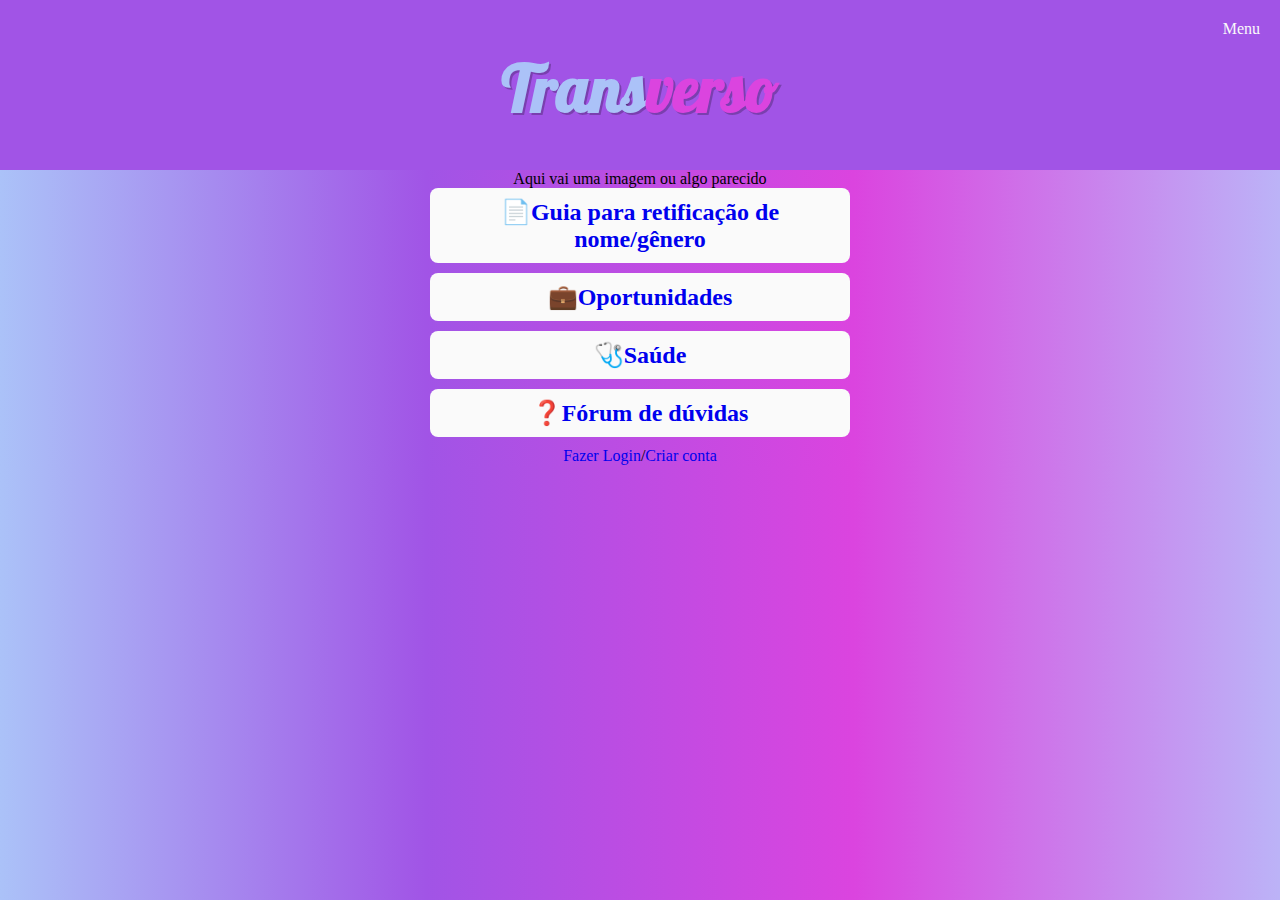
==== index.html @ 676a1e2f "Atualizando" ====
<!DOCTYPE html>
<html lang="pt-br">
<head>
    <meta charset="UTF-8">
    <meta http-equiv="X-UA-Compatible" content="IE=edge">
    <meta name="viewport" content="width=device-width, initial-scale=1.0">
    <title>TRANSVERSO - Página Incial</title>
    <link rel="stylesheet" href="estilo.css">
    <link rel="shortcut icon" href="img/favicon.ico" type="image/x-icon">
</head>
<body>

    <header>
        <nav>
            <p>Menu</p>
        </nav>

        <a href="index.html" rel="prev" target="_self">
            <h1><span id="logo1">Trans</span><span id="logo2">verso</span></h1>
        </a>
    </header>


    <main>
        <div id="img">
            <p>Aqui vai uma imagem ou algo parecido</p>
        </div>

        <div class="op_menu">
            <a href="retificacao.html" rel="next" target="_self">
            <h2>&#128196;Guia para retificação de nome/gênero</h2>
            </a>
        </div>

        <div class="op_menu">
            <a href="oportunidades.html" rel="next" target="_self">
            <h2>&#128188;Oportunidades</h2>
            </a>
        </div>

        <div class="op_menu">
            <a href="saude.html" rel="next" target="_self">
            <h2>&#129658;Saúde</h2>
            </a>
        </div>

        <div class="op_menu">
            <a href="_forum.html" rel="next" target="_self">
                <div><h2>&#10067;Fórum de dúvidas</h2></div>
            </a>
        </div>

        <p id="op_login"><a href="login.html" rel="prev" target="_self">Fazer Login</a>/<a href="criarconta.html" rel="prev" target="_self">Criar conta</a></p>
    </main>
</body>
</html>
---- estilo.css ----
@charset "UTF-8";

/*Importando as fontes do google fonts*/
@import url('https://fonts.googleapis.com/css2?family=Abril+Fatface&family=Alfa+Slab+One&family=Indie+Flower&family=Lobster&family=Pacifico&family=Roboto:ital,wght@0,400;0,700;1,400&family=Shadows+Into+Light&display=swap');


*{
    margin: 0px;
    padding: 0px;
}


/*Váriaveis das cores e fontes*/
:root {
    --cor01:rgb(188, 179, 247);
    --cor02:rgb(219, 68, 223);
    --cor03:rgb(161, 84, 230);
    --cor04:rgb(171, 194, 248);
    --cor05:rgb(250, 250, 250);
    --fonte01:'Abril Fatface', cursive;
    --fonte02:'Alfa Slab One', cursive;
    --fonte03:'Indie Flower', cursive;
    --fonte04:'Lobster', cursive;
    --fonte05:'Pacifico', cursive;
    --fonte06:'Roboto', sans-serif;
    --fonte07:'Shadows Into Light', cursive;
}

body{
    background-image: linear-gradient(to right, var(--cor04), var(--cor03), var(--cor02), var(--cor01));
}

nav{
    background-color: var(--cor03);
    padding: 10px;
    margin: 0px,0px;
    text-align: right;
}

nav > p {
    color: var(--cor05);

}

header{
    background-color: var(--cor03);
    padding-top: 30px;
    min-height: 150px;
    padding: 10px;
    margin: 0px,0px;
    text-align: center;
}

#logo1{
    color: var(--cor04);
    font-family: var(--fonte04);
    margin-bottom: 20px;
    text-shadow: 2px 2px 0px rgba(0, 0, 0, 0.24);
    font-size: 2.0em;
}

#logo2{
    color: var(--cor02);
    font-family: var(--fonte04);
    margin-bottom: 20px;
    text-shadow: 2px 2px 0px rgba(0, 0, 0, 0.24);
    font-size: 2.0em;
}

a {
    text-decoration: none;
}

.op_menu{
    padding: 10px;
    margin:auto;
    background-color: var(--cor05);
    text-align: center;
    width: 400px;
    border-radius: 8px;
    margin-bottom:10px ;
}

#op_login{
    text-align: center;
}

#img{
    text-align: center;
}
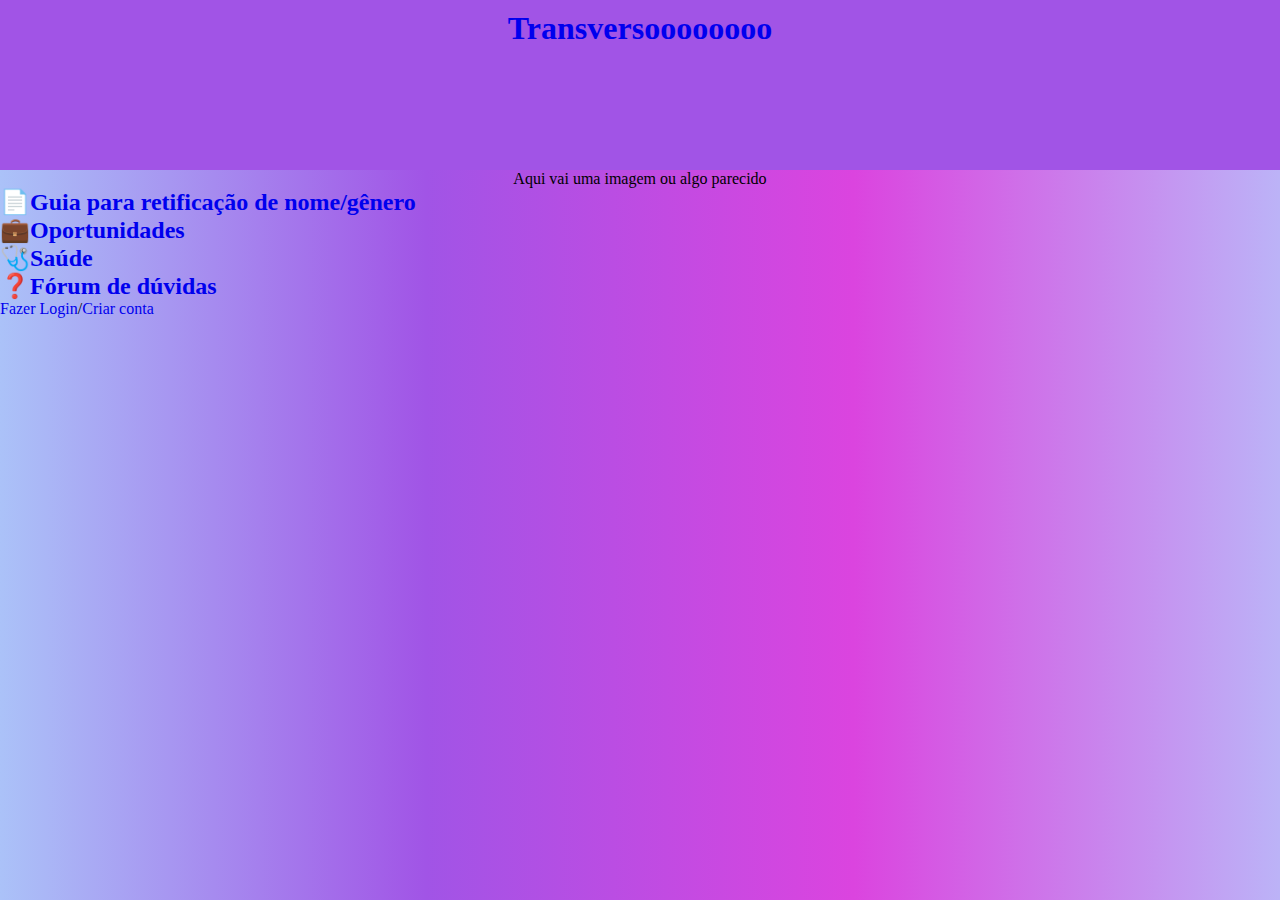
==== commit e1634d0f: "q" ====
--- a/index.html
+++ b/index.html
@@ -9,48 +9,33 @@
     <link rel="shortcut icon" href="img/favicon.ico" type="image/x-icon">
 </head>
 <body>
-
     <header>
-        <nav>
-            <p>Menu</p>
-        </nav>
-
         <a href="index.html" rel="prev" target="_self">
-            <h1><span id="logo1">Trans</span><span id="logo2">verso</span></h1>
+            <h1>Transversoooooooo</h1>
         </a>
     </header>
-
-
     <main>
         <div id="img">
             <p>Aqui vai uma imagem ou algo parecido</p>
         </div>
 
-        <div class="op_menu">
-            <a href="retificacao.html" rel="next" target="_self">
+        <div><a href="retificacao.html" rel="next" target="_self">
             <h2>&#128196;Guia para retificação de nome/gênero</h2>
-            </a>
-        </div>
+        </a></div>
 
-        <div class="op_menu">
-            <a href="oportunidades.html" rel="next" target="_self">
+        <div><a href="oportunidades.html" rel="next" target="_self">
             <h2>&#128188;Oportunidades</h2>
-            </a>
-        </div>
+        </a></div>
 
-        <div class="op_menu">
-            <a href="saude.html" rel="next" target="_self">
+        <div><a href="saude.html" rel="next" target="_self">
             <h2>&#129658;Saúde</h2>
-            </a>
-        </div>
+        </a></div>
 
-        <div class="op_menu">
-            <a href="_forum.html" rel="next" target="_self">
-                <div><h2>&#10067;Fórum de dúvidas</h2></div>
-            </a>
-        </div>
+        <a href="_forum.html" rel="next" target="_self">
+            <div><h2>&#10067;Fórum de dúvidas</h2></div>
+        </a>
 
-        <p id="op_login"><a href="login.html" rel="prev" target="_self">Fazer Login</a>/<a href="criarconta.html" rel="prev" target="_self">Criar conta</a></p>
+        <p><a href="login.html" rel="prev" target="_self">Fazer Login</a>/<a href="criarconta.html" rel="prev" target="_self">Criar conta</a></p>
     </main>
 </body>
 </html>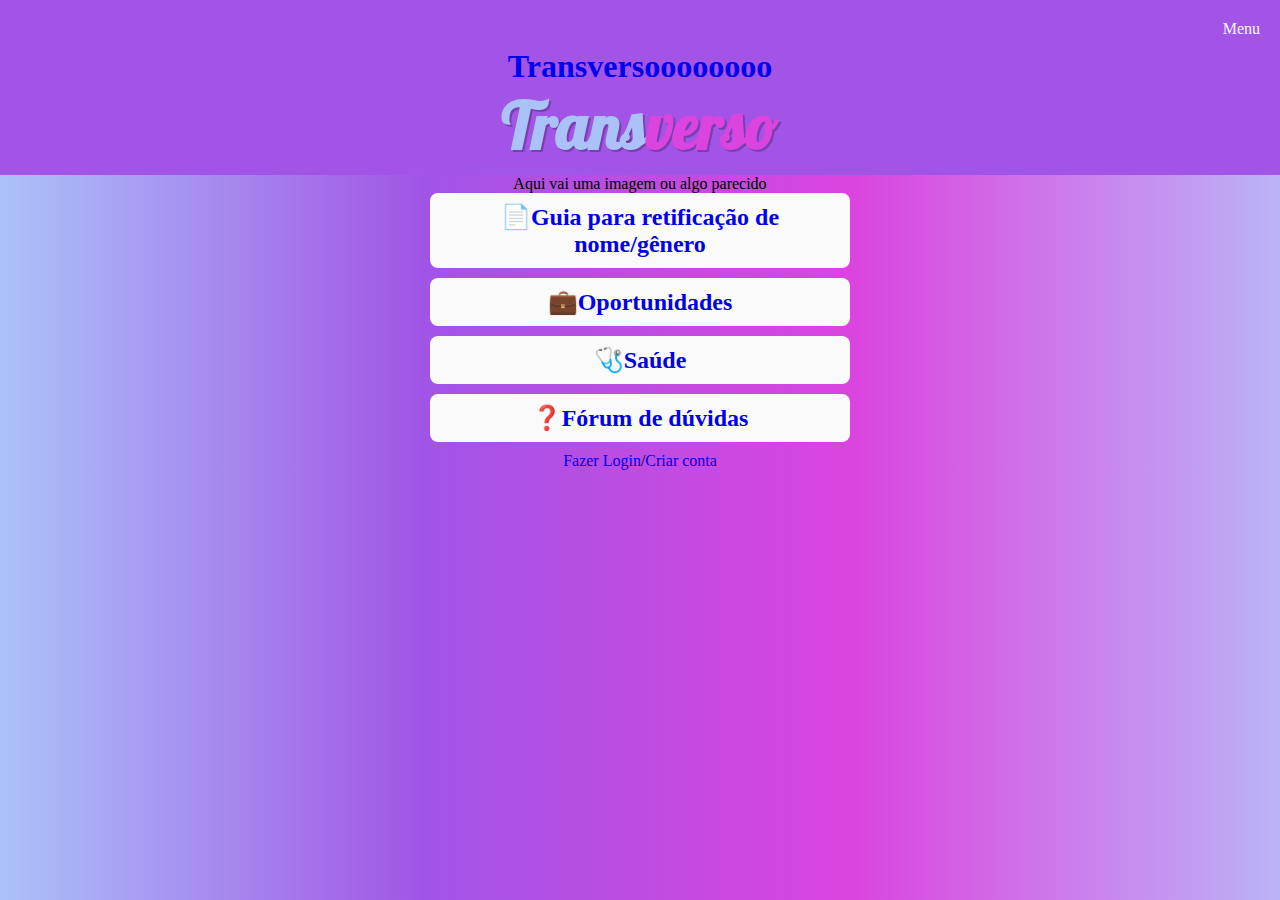
==== commit 14097c6c: "Merge pull request #2 from obernardoflores/main" ====
--- a/index.html
+++ b/index.html
@@ -9,33 +9,49 @@
     <link rel="shortcut icon" href="img/favicon.ico" type="image/x-icon">
 </head>
 <body>
+
     <header>
+        <nav>
+            <p>Menu</p>
+        </nav>
+
         <a href="index.html" rel="prev" target="_self">
             <h1>Transversoooooooo</h1>
+            <h1><span id="logo1">Trans</span><span id="logo2">verso</span></h1>
         </a>
     </header>
+
+
     <main>
         <div id="img">
             <p>Aqui vai uma imagem ou algo parecido</p>
         </div>
 
-        <div><a href="retificacao.html" rel="next" target="_self">
+        <div class="op_menu">
+            <a href="retificacao.html" rel="next" target="_self">
             <h2>&#128196;Guia para retificação de nome/gênero</h2>
-        </a></div>
+            </a>
+        </div>
 
-        <div><a href="oportunidades.html" rel="next" target="_self">
+        <div class="op_menu">
+            <a href="oportunidades.html" rel="next" target="_self">
             <h2>&#128188;Oportunidades</h2>
-        </a></div>
+            </a>
+        </div>
 
-        <div><a href="saude.html" rel="next" target="_self">
+        <div class="op_menu">
+            <a href="saude.html" rel="next" target="_self">
             <h2>&#129658;Saúde</h2>
-        </a></div>
+            </a>
+        </div>
 
-        <a href="_forum.html" rel="next" target="_self">
-            <div><h2>&#10067;Fórum de dúvidas</h2></div>
-        </a>
+        <div class="op_menu">
+            <a href="_forum.html" rel="next" target="_self">
+                <div><h2>&#10067;Fórum de dúvidas</h2></div>
+            </a>
+        </div>
 
-        <p><a href="login.html" rel="prev" target="_self">Fazer Login</a>/<a href="criarconta.html" rel="prev" target="_self">Criar conta</a></p>
+        <p id="op_login"><a href="login.html" rel="prev" target="_self">Fazer Login</a>/<a href="criarconta.html" rel="prev" target="_self">Criar conta</a></p>
     </main>
 </body>
 </html>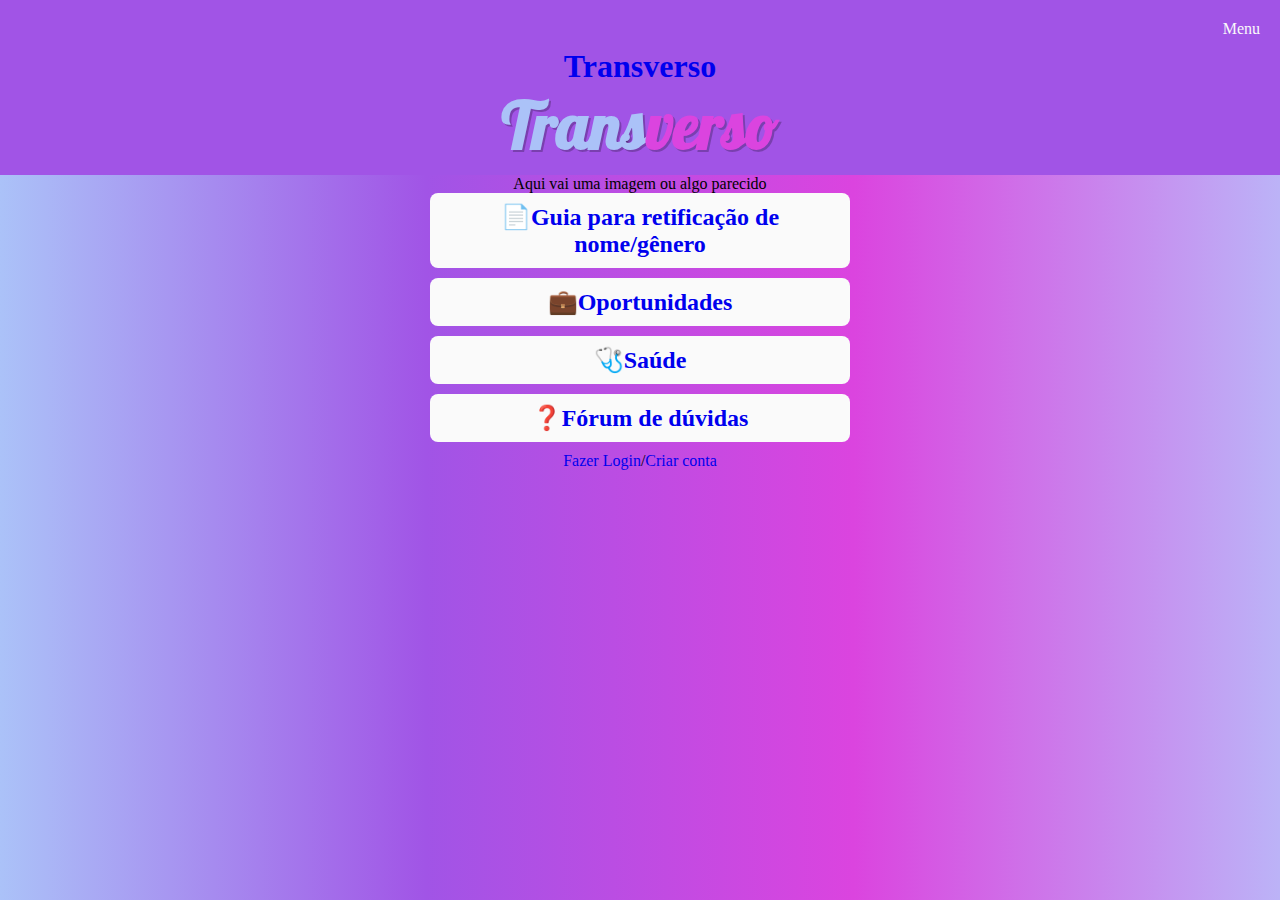
==== commit 5e5c1325: "w" ====
--- a/index.html
+++ b/index.html
@@ -16,7 +16,7 @@
         </nav>
 
         <a href="index.html" rel="prev" target="_self">
-            <h1>Transversoooooooo</h1>
+            <h1>Transverso</h1>
             <h1><span id="logo1">Trans</span><span id="logo2">verso</span></h1>
         </a>
     </header>
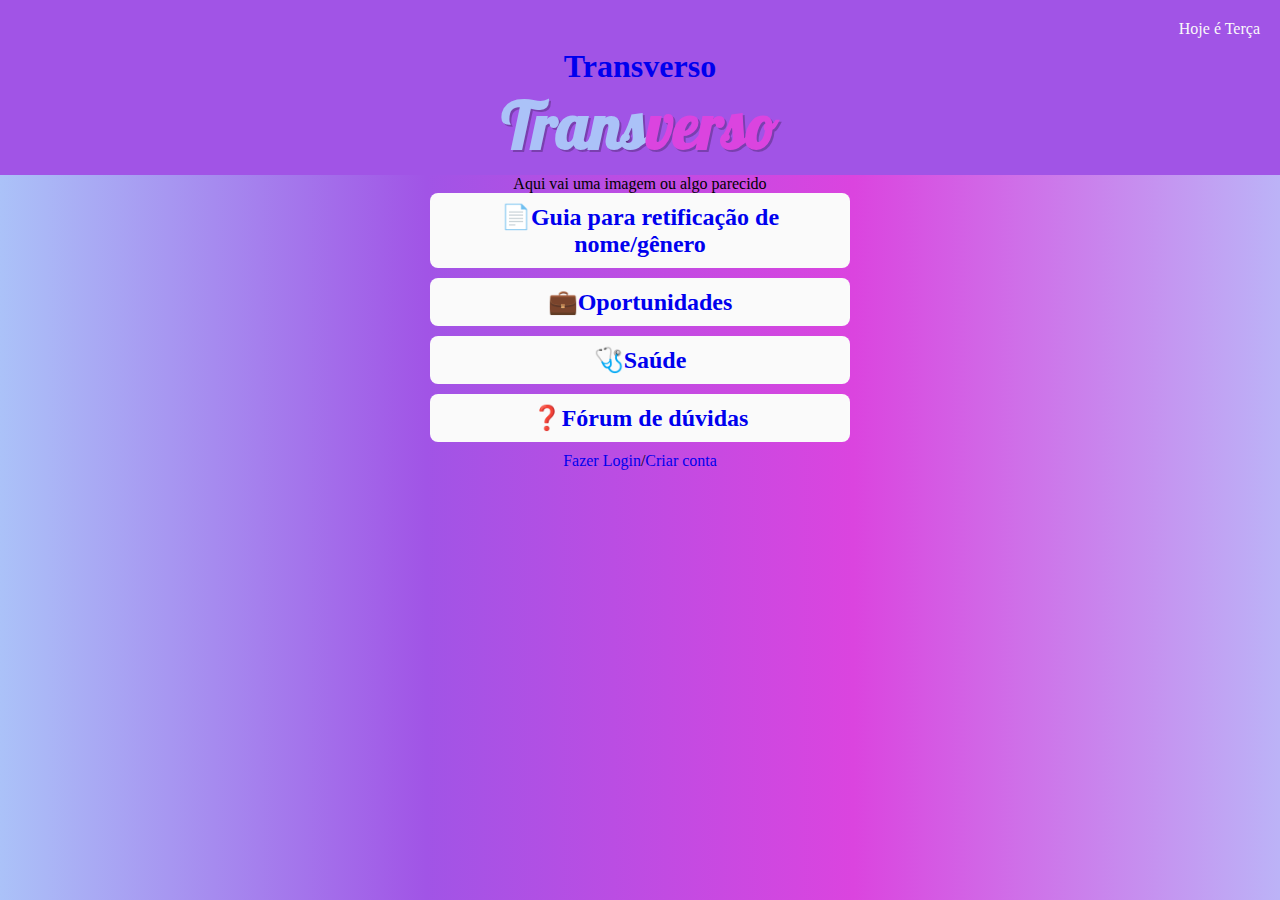
==== commit 68d5b31f: "oi" ====
--- a/index.html
+++ b/index.html
@@ -12,7 +12,7 @@
 
     <header>
         <nav>
-            <p>Menu</p>
+            <p>Hoje é Terça</p>
         </nav>
 
         <a href="index.html" rel="prev" target="_self">
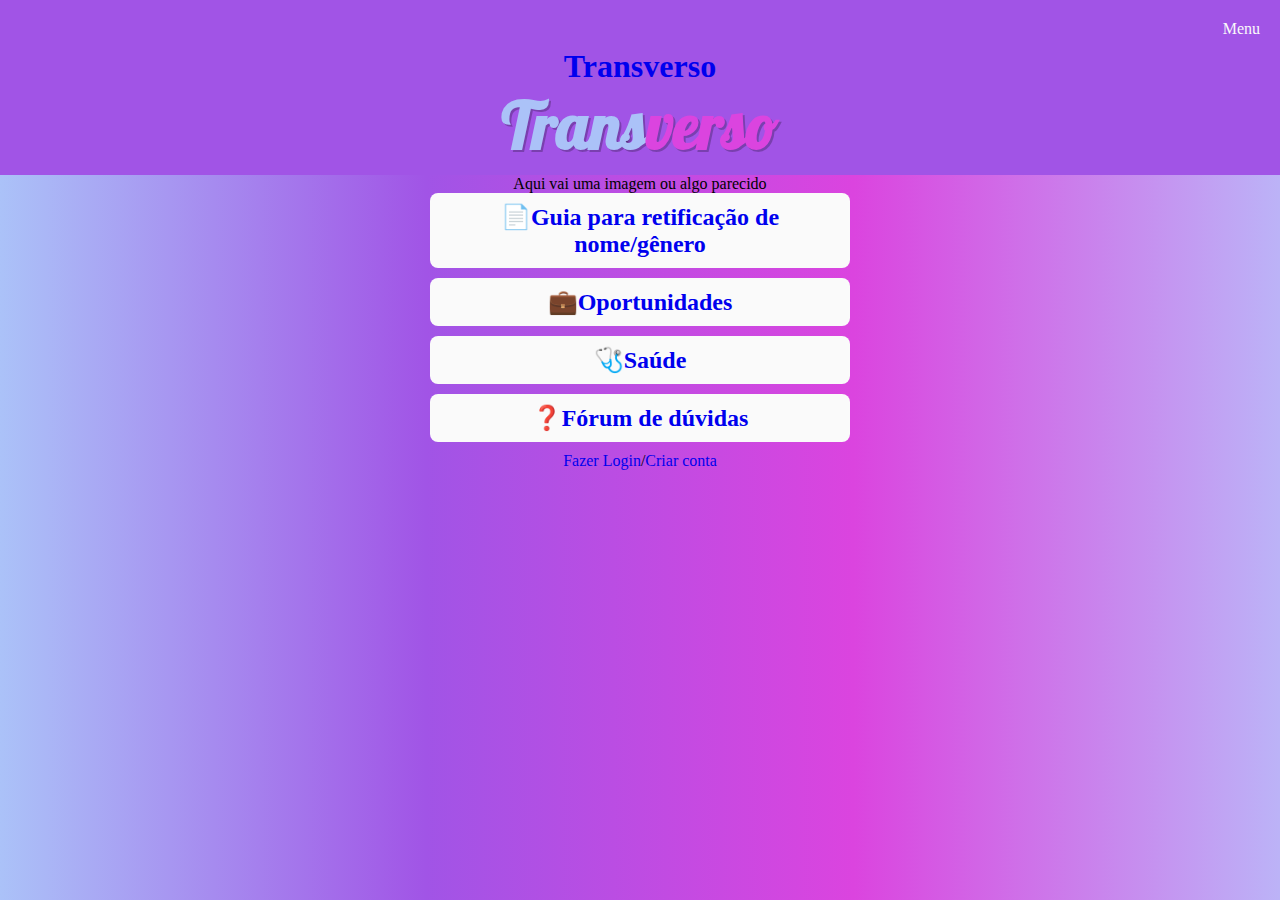
==== commit 923a0250: "testee" ====
--- a/index.html
+++ b/index.html
@@ -12,7 +12,7 @@
 
     <header>
         <nav>
-            <p>Hoje é Terça</p>
+            <p>Menu</p>
         </nav>
 
         <a href="index.html" rel="prev" target="_self">
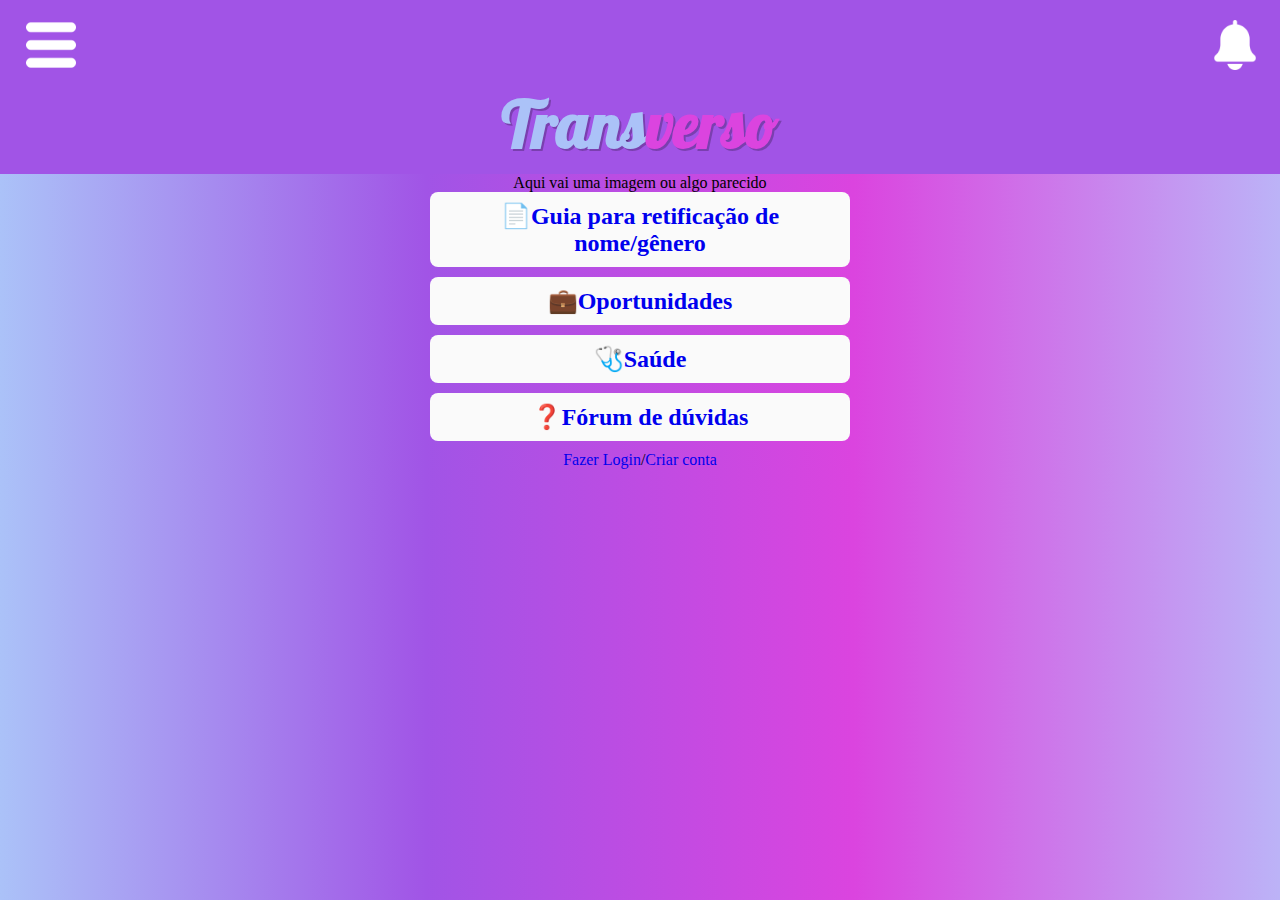
==== commit 0989e986: "aplicaçao da img do menu/notifi" ====
--- a/index.html
+++ b/index.html
@@ -12,11 +12,10 @@
 
     <header>
         <nav>
-            <p>Menu</p>
+            <img id="menu" src="img/menu.png" alt="MENU">
+            <img id="sino" src="img/sino.png" alt="NOTIFICAÇÕES">
         </nav>
-
         <a href="index.html" rel="prev" target="_self">
-            <h1>Transverso</h1>
             <h1><span id="logo1">Trans</span><span id="logo2">verso</span></h1>
         </a>
     </header>
--- a/estilo.css
+++ b/estilo.css
@@ -88,3 +88,17 @@
 #img{
     text-align: center;
 }
+
+#menu{
+    width: 50px;
+    position: absolute;
+    left: 2%;
+}
+
+#sino{
+    width: 50px;
+    mask-position: absolute;
+    left: 95%;
+}
+
+
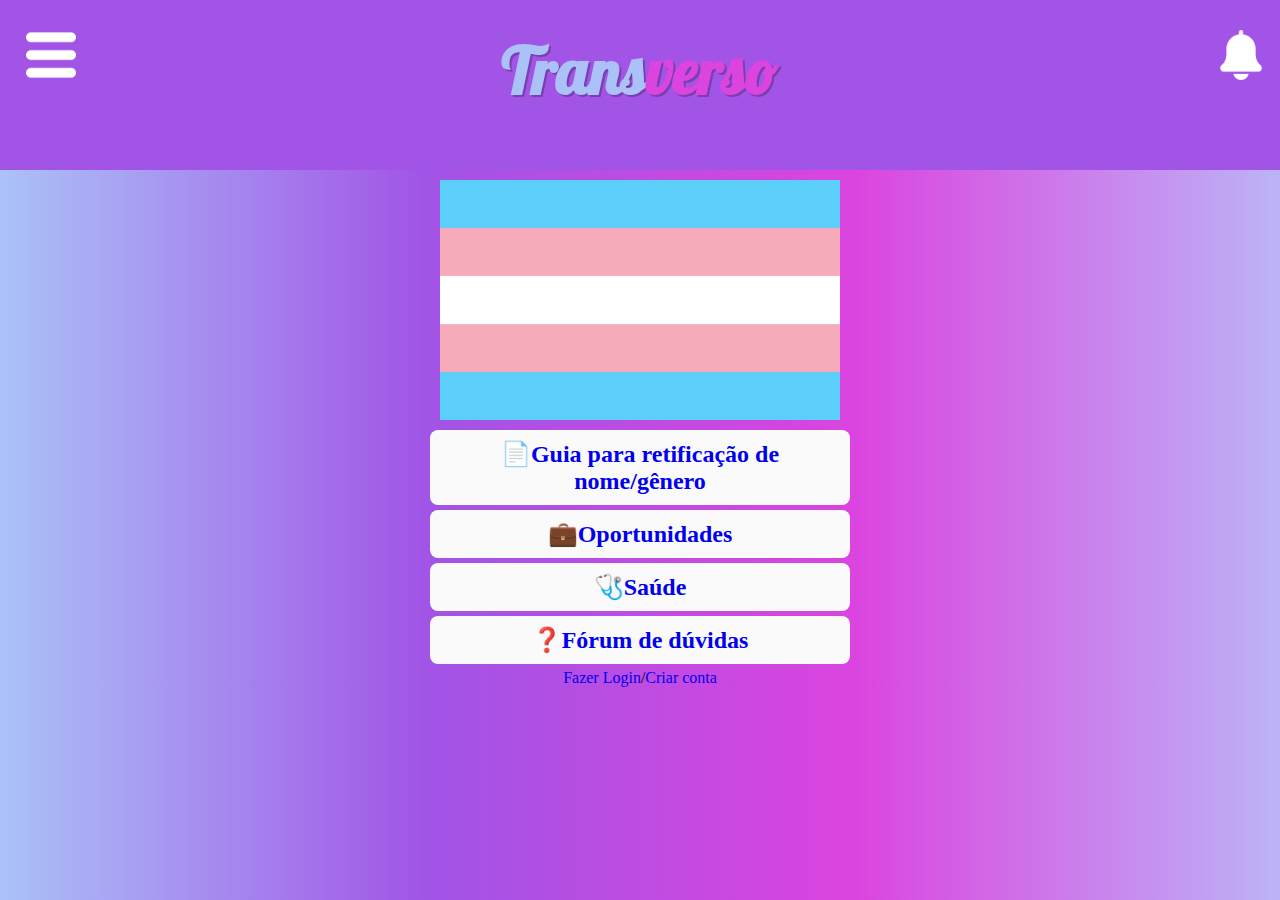
==== commit cc34c879: "ajustes" ====
--- a/index.html
+++ b/index.html
@@ -23,7 +23,7 @@
 
     <main>
         <div id="img">
-            <p>Aqui vai uma imagem ou algo parecido</p>
+            <img src="img/t_flag.png" alt="Bandeira Orgulho Trans">
         </div>
 
         <div class="op_menu">
--- a/estilo.css
+++ b/estilo.css
@@ -78,15 +78,17 @@
     text-align: center;
     width: 400px;
     border-radius: 8px;
-    margin-bottom:10px ;
+    margin-bottom:5px ;
 }
 
 #op_login{
     text-align: center;
 }
 
-#img{
-    text-align: center;
+img{
+  width: 400px;
+  display: block;
+  margin: 10px auto;
 }
 
 #menu{
@@ -97,7 +99,7 @@
 
 #sino{
     width: 50px;
-    mask-position: absolute;
+    position: absolute;
     left: 95%;
 }
 
